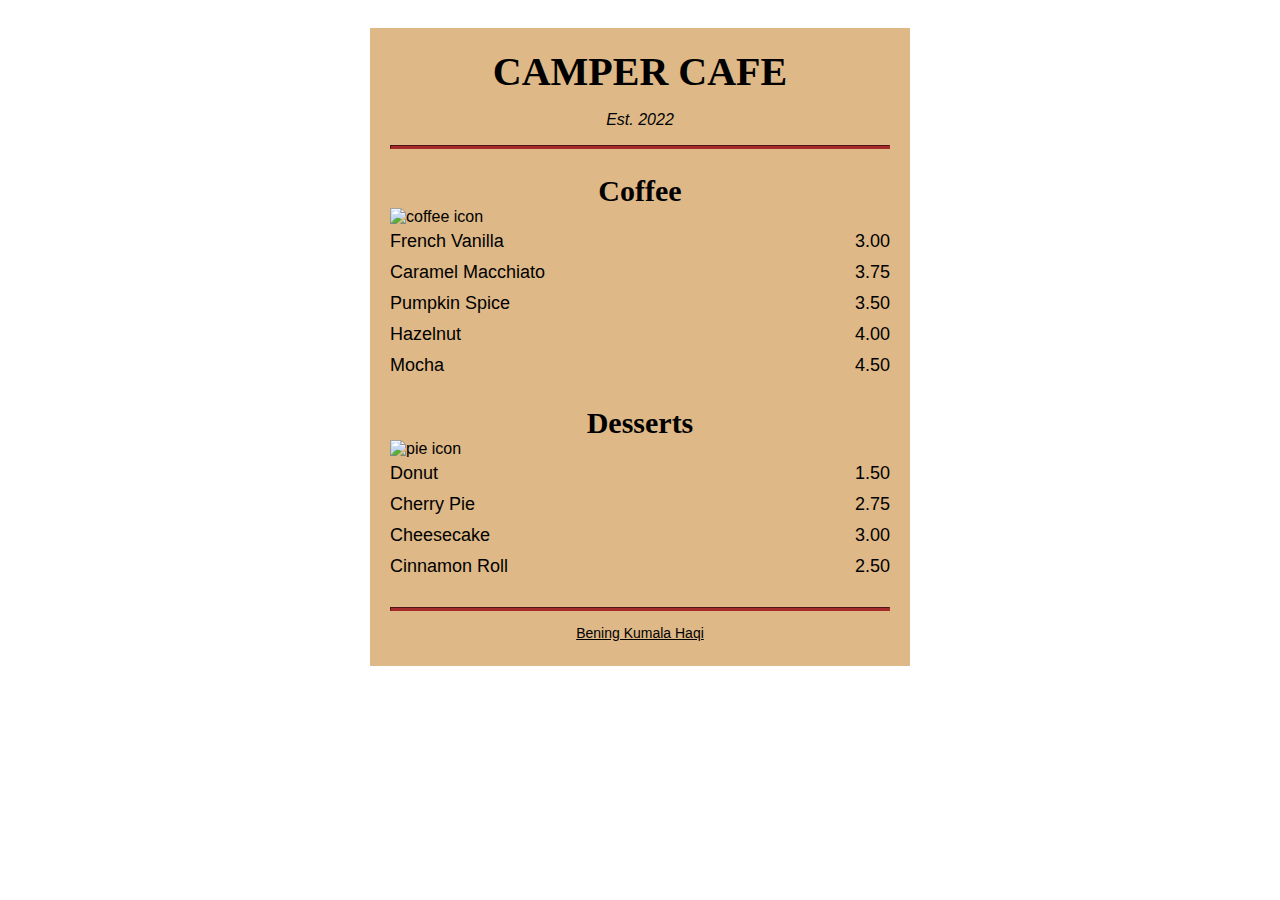
==== index.html @ 4bc7a502 "update" ====
<!DOCTYPE html>
<html lang="en">
  <head>
    <meta charset="utf-8" />
    <meta name="viewport" content="width=device-width, initial-scale=1.0" />
    <title>Cafe Menu</title>
    <link href="style.css" rel="stylesheet"/>
  </head>
  <body>
    <div class="menu">
      <header>
        <h1>CAMPER CAFE</h1>
        <p class="established">Est. 2022</p>
      </header>
      <hr>
      <main>
        <section>
          <h2>Coffee</h2>
          <img src="https://cdn.freecodecamp.org/curriculum/css-cafe/coffee.jpg" alt="coffee icon"/>
          <article class="item">
            <p class="flavor">French Vanilla</p><p class="price">3.00</p>
          </article>
          <article class="item">
            <p class="flavor">Caramel Macchiato</p><p class="price">3.75</p>
          </article>
          <article class="item">
            <p class="flavor">Pumpkin Spice</p><p class="price">3.50</p>
          </article>
          <article class="item">
            <p class="flavor">Hazelnut</p><p class="price">4.00</p>
          </article>
          <article class="item">
            <p class="flavor">Mocha</p><p class="price">4.50</p>
          </article>
        </section>
        <section>
          <h2>Desserts</h2>
          <img src="https://cdn.freecodecamp.org/curriculum/css-cafe/pie.jpg" alt="pie icon"/>
          <article class="item">
            <p class="dessert">Donut</p><p class="price">1.50</p>
          </article>
          <article class="item">
            <p class="dessert">Cherry Pie</p><p class="price">2.75</p>
          </article>
          <article class="item">
            <p class="dessert">Cheesecake</p><p class="price">3.00</p>
          </article>
          <article class="item">
            <p class="dessert">Cinnamon Roll</p><p class="price">2.50</p>
          </article>
        </section>
      </main>
      <hr class="bottom-line">
      <footer>
        <p class="address"><a href="https://www.freecodecamp.org/beningkumalahaqi">Bening Kumala Haqi</a></p>
      </footer>
    </div>
  </body>
</html>
---- style.css ----
body {
  background-image: url(https://cdn.freecodecamp.org/curriculum/css-cafe/beans.jpg);
  font-family: sans-serif;
  padding: 20px;
}

h1 {
  font-size: 40px;
  margin-top: 0;
  margin-bottom: 15px;
}

h2 {
  font-size: 30px;
}

.established {
  font-style: italic;
}

h1, h2, p {
  text-align: center;
}

.menu {
  width: 80%;
  background-color: burlywood;
  margin-left: auto;
  margin-right: auto;
  padding: 20px;
  max-width: 500px;
}

img {
  margin-top: -25px;
  display: block;
  margin-left: auto;
  margin-right: auto;
}

hr {
  height: 2px;
  background-color: brown;
  border-color: brown;
}

.bottom-line {
  margin-top: 25px;
}

h1, h2 {
  font-family: Impact, serif;
}

.item p {
  display: inline-block;
  margin-top: 5px;
  margin-bottom: 5px;
  font-size: 18px;
}

.flavor, .dessert {
  text-align: left;
  width: 75%;
}

.price {
  text-align: right;
  width: 25%;
}

/* FOOTER */

footer {
  font-size: 14px;
}

.address {
  margin-bottom: 5px;
}

a {
  color: black;
}

a:visited {
  color: black;
}

a:hover {
  color: brown;
}

a:active {
  color: brown;
}
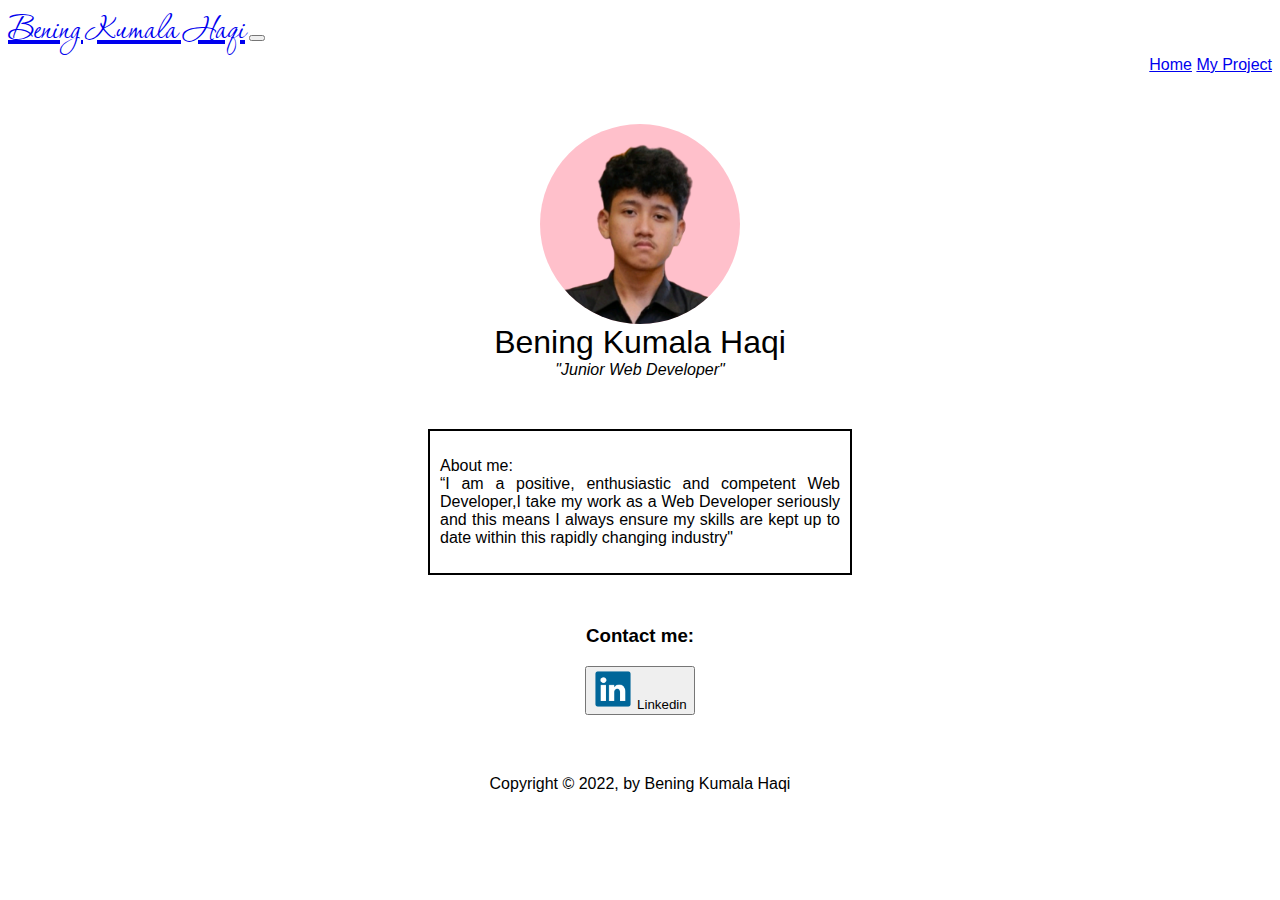
==== commit 84e782f9: "update" ====
--- a/index.html
+++ b/index.html
@@ -1,59 +1,119 @@
 <!DOCTYPE html>
 <html lang="en">
   <head>
-    <meta charset="utf-8" />
+    <!--Bootstrap 5.2.2-->
+    <script
+      src="https://cdn.jsdelivr.net/npm/bootstrap@5.2.2/dist/js/bootstrap.bundle.min.js"
+      integrity="sha384-OERcA2EqjJCMA+/3y+gxIOqMEjwtxJY7qPCqsdltbNJuaOe923+mo//f6V8Qbsw3"
+      crossorigin="anonymous"
+    ></script>
+    <script
+      src="https://cdn.jsdelivr.net/npm/@popperjs/core@2.11.6/dist/umd/popper.min.js"
+      integrity="sha384-oBqDVmMz9ATKxIep9tiCxS/Z9fNfEXiDAYTujMAeBAsjFuCZSmKbSSUnQlmh/jp3"
+      crossorigin="anonymous"
+    ></script>
+    <script
+      src="https://cdn.jsdelivr.net/npm/bootstrap@5.2.2/dist/js/bootstrap.min.js"
+      integrity="sha384-IDwe1+LCz02ROU9k972gdyvl+AESN10+x7tBKgc9I5HFtuNz0wWnPclzo6p9vxnk"
+      crossorigin="anonymous"
+    ></script>
+    <link
+      href="https://cdn.jsdelivr.net/npm/bootstrap@5.2.2/dist/css/bootstrap.min.css"
+      rel="stylesheet"
+      integrity="sha384-Zenh87qX5JnK2Jl0vWa8Ck2rdkQ2Bzep5IDxbcnCeuOxjzrPF/et3URy9Bv1WTRi"
+      crossorigin="anonymous"
+    />
+    <!--Bootstrap 5.2.2-->
+
+    <link rel="stylesheet" href="styles.css" />
+    <meta charset="UTF-8" />
+    <meta http-equiv="X-UA-Compatible" content="IE=edge" />
     <meta name="viewport" content="width=device-width, initial-scale=1.0" />
-    <title>Cafe Menu</title>
-    <link href="style.css" rel="stylesheet"/>
+    <!--Corinthia Font-->
+
+    <link rel="preconnect" href="https://fonts.googleapis.com" />
+    <link rel="preconnect" href="https://fonts.gstatic.com" crossorigin />
+    <link
+      href="https://fonts.googleapis.com/css2?family=Corinthia&display=swap"
+      rel="stylesheet"
+    />
+    <title>Personal Profile</title>
   </head>
   <body>
-    <div class="menu">
+    <!--Navbar-->
+    <div class="header">
       <header>
-        <h1>CAMPER CAFE</h1>
-        <p class="established">Est. 2022</p>
+        <nav class="navbar navbar-expand-lg bg-light">
+          <div class="container-fluid">
+            <a class="navbar-brand" href="#">Bening Kumala Haqi</a>
+            <button
+              class="navbar-toggler"
+              type="button"
+              data-bs-toggle="collapse"
+              data-bs-target="#navbarNavAltMarkup"
+              aria-controls="navbarNavAltMarkup"
+              aria-expanded="false"
+              aria-label="Toggle navigation"
+            >
+              <span class="navbar-toggler-icon"></span>
+            </button>
+            <div class="collapse navbar-collapse" id="navbarNavAltMarkup">
+              <div class="navbar-nav">
+                <a class="nav-link active" aria-current="page" href="#">Home</a>
+                <a
+                  class="nav-link"
+                  href="https://beningkumalahaqi.github.io/Projects/"
+                  >My Project</a
+                >
+              </div>
+            </div>
+          </div>
+        </nav>
       </header>
-      <hr>
-      <main>
-        <section>
-          <h2>Coffee</h2>
-          <img src="https://cdn.freecodecamp.org/curriculum/css-cafe/coffee.jpg" alt="coffee icon"/>
-          <article class="item">
-            <p class="flavor">French Vanilla</p><p class="price">3.00</p>
-          </article>
-          <article class="item">
-            <p class="flavor">Caramel Macchiato</p><p class="price">3.75</p>
-          </article>
-          <article class="item">
-            <p class="flavor">Pumpkin Spice</p><p class="price">3.50</p>
-          </article>
-          <article class="item">
-            <p class="flavor">Hazelnut</p><p class="price">4.00</p>
-          </article>
-          <article class="item">
-            <p class="flavor">Mocha</p><p class="price">4.50</p>
-          </article>
-        </section>
-        <section>
-          <h2>Desserts</h2>
-          <img src="https://cdn.freecodecamp.org/curriculum/css-cafe/pie.jpg" alt="pie icon"/>
-          <article class="item">
-            <p class="dessert">Donut</p><p class="price">1.50</p>
-          </article>
-          <article class="item">
-            <p class="dessert">Cherry Pie</p><p class="price">2.75</p>
-          </article>
-          <article class="item">
-            <p class="dessert">Cheesecake</p><p class="price">3.00</p>
-          </article>
-          <article class="item">
-            <p class="dessert">Cinnamon Roll</p><p class="price">2.50</p>
-          </article>
-        </section>
-      </main>
-      <hr class="bottom-line">
-      <footer>
-        <p class="address"><a href="https://www.freecodecamp.org/beningkumalahaqi">Bening Kumala Haqi</a></p>
-      </footer>
     </div>
+    <!--Profile-->
+    <div class="profile">
+      <div class="profile-picture">
+        <img
+          class="profile-picture"
+          src="./img/1664462814601-removebg-preview.png"
+          alt=""
+        />
+      </div>
+      <div class="name-description">
+        <h1 class="name">Bening Kumala Haqi</h1>
+        <p class="description">"Junior Web Developer"</p>
+      </div>
+    </div>
+    <div class="about-me">
+      <div class="bio">
+        <p class="bio">
+          About me: <br />
+          “I am a positive, enthusiastic and competent Web Developer,I take my
+          work as a Web Developer seriously and this means I always ensure my
+          skills are kept up to date within this rapidly changing industry"
+        </p>
+      </div>
+    </div>
+
+    <h3 class="contact">Contact me:</h3>
+    <div class="contact">
+      <div class="linkedin">
+        <button
+          onclick="location.href='https://www.linkedin.com/in/bening-kumala-haqi-445905250/'"
+          type="button"
+          class="btn btn-primary position-relative"
+        >
+          <img
+            class="linkedin"
+            src="./img/free-linkedin-logo-icon-2430-thumb.png"
+            alt=""
+          />
+          Linkedin
+        </button>
+      </div>
+    </div>
+
+    <footer>Copyright &copy; 2022, by Bening Kumala Haqi</footer>
   </body>
-</html>+</html>
--- a/styles.css
+++ b/styles.css
@@ -0,0 +1,58 @@
+html {
+  font-family: sans-serif;
+}
+.profile-picture {
+  display: flex;
+  justify-content: center;
+}
+img.profile-picture {
+  background-color: pink;
+  border-radius: 100%;
+  width: 200px;
+}
+.name, .description {
+  text-align:center;
+  margin: 0;
+}
+.name {
+  font-weight: 400;
+}
+.description {
+  font-style: italic;
+}
+.profile {
+  margin-top: 50px;
+}
+.about-me {
+  margin: 50px auto auto auto;
+  width: 400px;
+  border: 2px solid black;
+  padding: 10px;
+}
+.bio {
+  text-align: justify;
+}
+img.linkedin {
+  width: 40px;
+}
+div.contact {
+  display: flex;
+  justify-content: center;
+}
+h3.contact {
+  margin-top: 50px;
+  text-align: center;
+}
+footer {
+  text-align: center;
+  margin: 60px;
+}
+.navbar-brand{
+  font-family: 'Corinthia', cursive;
+  font-size: 40px;
+}
+.navbar-collapse{
+  display: flex;
+  text-align: right;
+  justify-content: right;
+}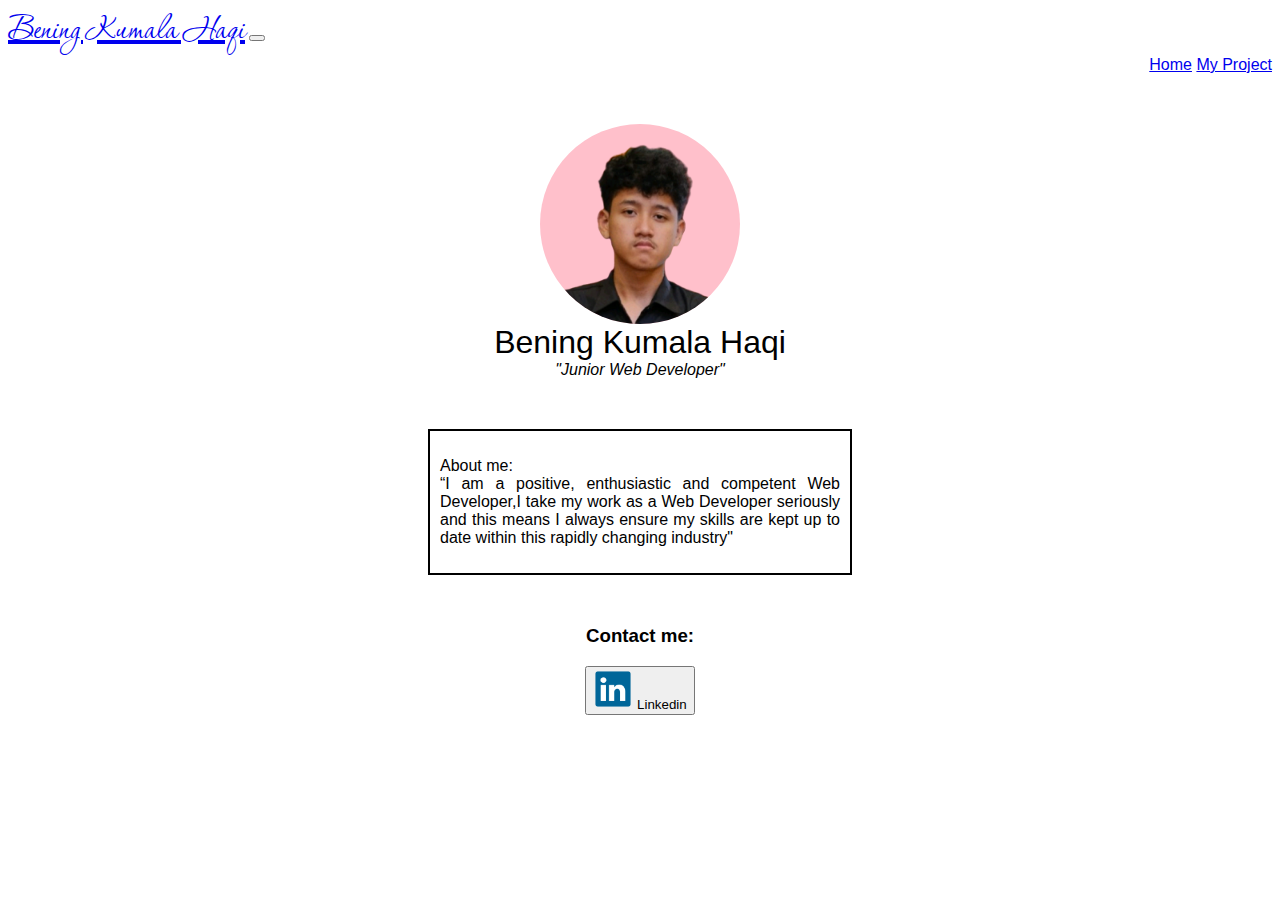
==== commit e6a59388: "Update index.html" ====
--- a/index.html
+++ b/index.html
@@ -62,7 +62,7 @@
                 <a class="nav-link active" aria-current="page" href="#">Home</a>
                 <a
                   class="nav-link"
-                  href="https://beningkumalahaqi.github.io/Projects/"
+                  href="/Projects/"
                   >My Project</a
                 >
               </div>
@@ -113,7 +113,5 @@
         </button>
       </div>
     </div>
-
-    <footer>Copyright &copy; 2022, by Bening Kumala Haqi</footer>
   </body>
 </html>
--- a/styles.css
+++ b/styles.css
@@ -46,6 +46,7 @@
 footer {
   text-align: center;
   margin: 60px;
+  position: relative;
 }
 .navbar-brand{
   font-family: 'Corinthia', cursive;
